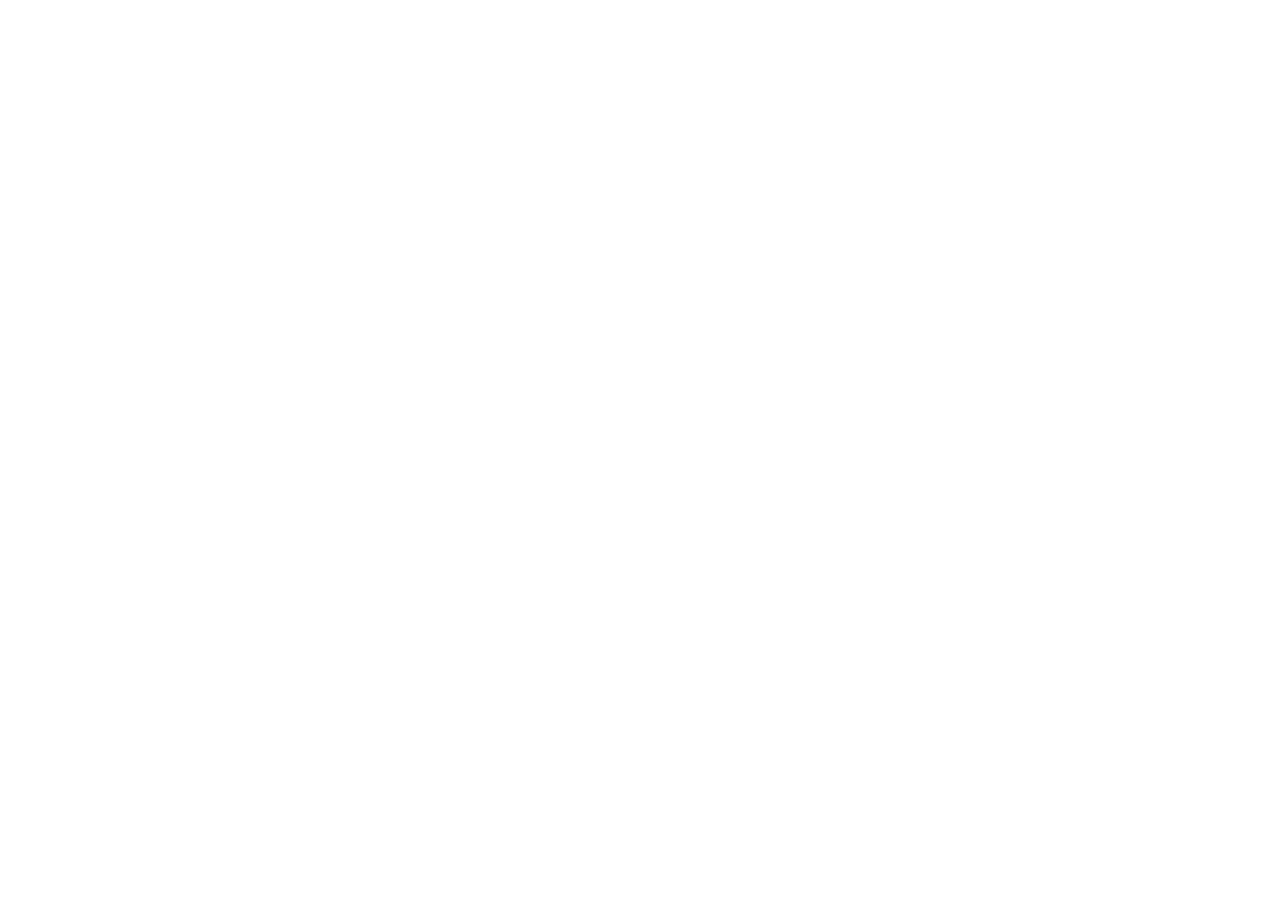
==== index.html @ f2fdee96 "3 commits" ====
<!DOCTYPE html>
<html>

<head>
    <meta charset="utf-8">
    <title></title>
</head>

<body>

  <script type="text/javascript">
    
  </script>
  <script src="" charset="utf-8"></script>
</body>

</html>
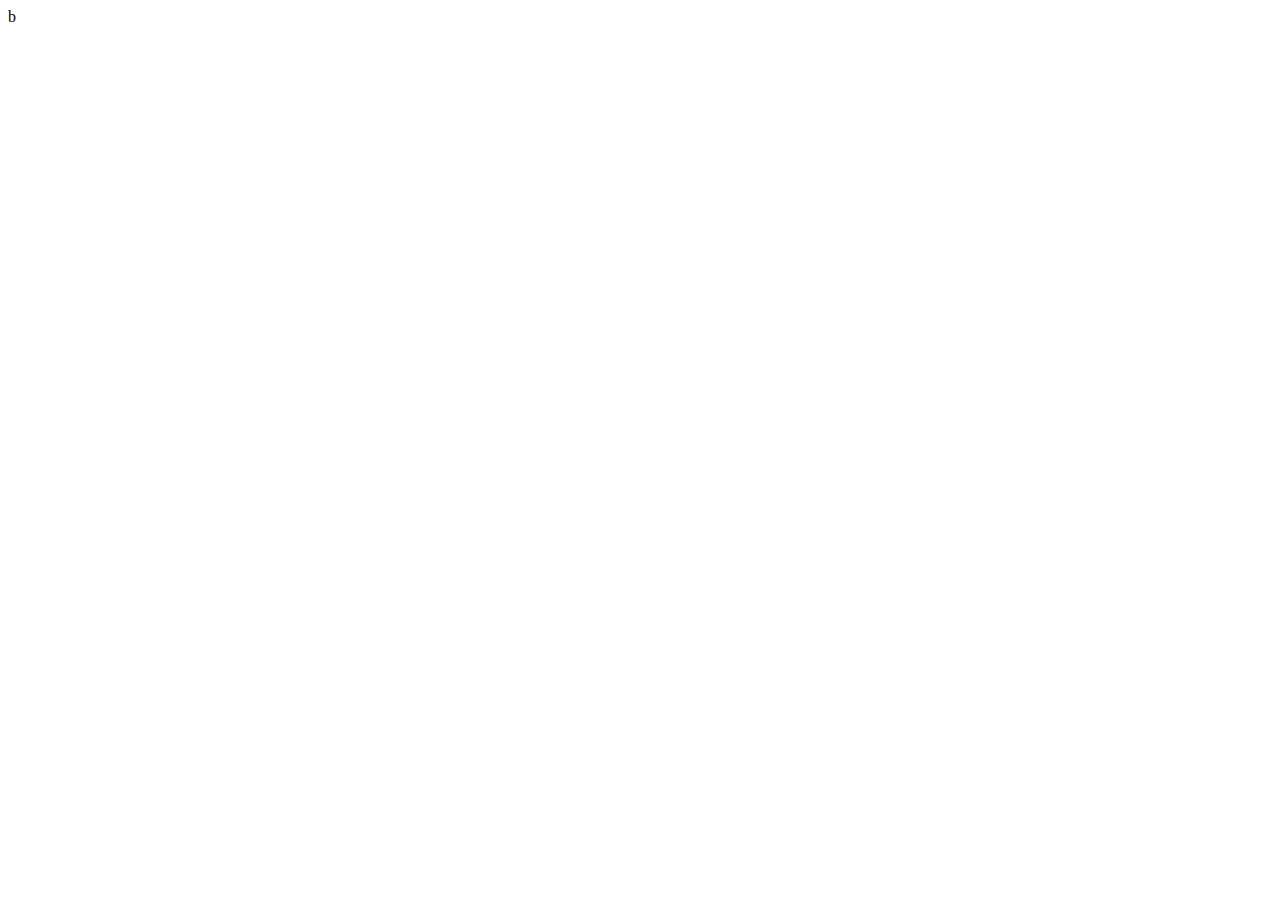
==== commit dabe4910: "lesson_4 tasks" ====
--- a/index.html
+++ b/index.html
@@ -1,4 +1,4 @@
-<!DOCTYPE html>
+b<!DOCTYPE html>
 <html>
 
 <head>
@@ -9,7 +9,7 @@
 <body>
 
   <script type="text/javascript">
-    
+
   </script>
   <script src="" charset="utf-8"></script>
 </body>
